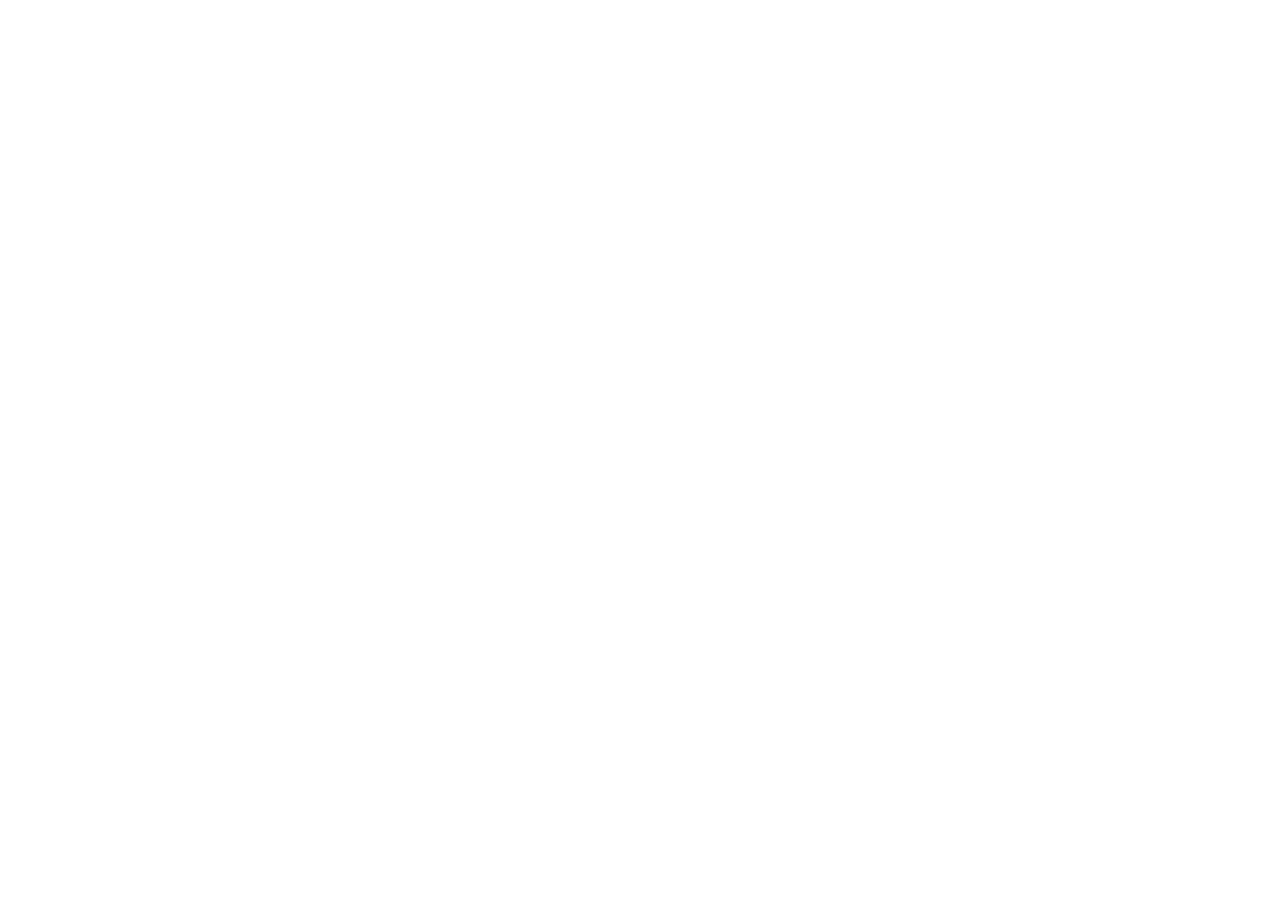
==== index.html @ a18c07d6 "kazkas" ====
<!DOCTYPE html>
<html lang="en">
  <head>
    <meta charset="UTF-8" />
    <meta http-equiv="X-UA-Compatible" content="IE=edge" />
    <meta name="viewport" content="width=device-width, initial-scale=1.0" />
    <title>Document</title>
  </head>
  <body> </body>
</html>
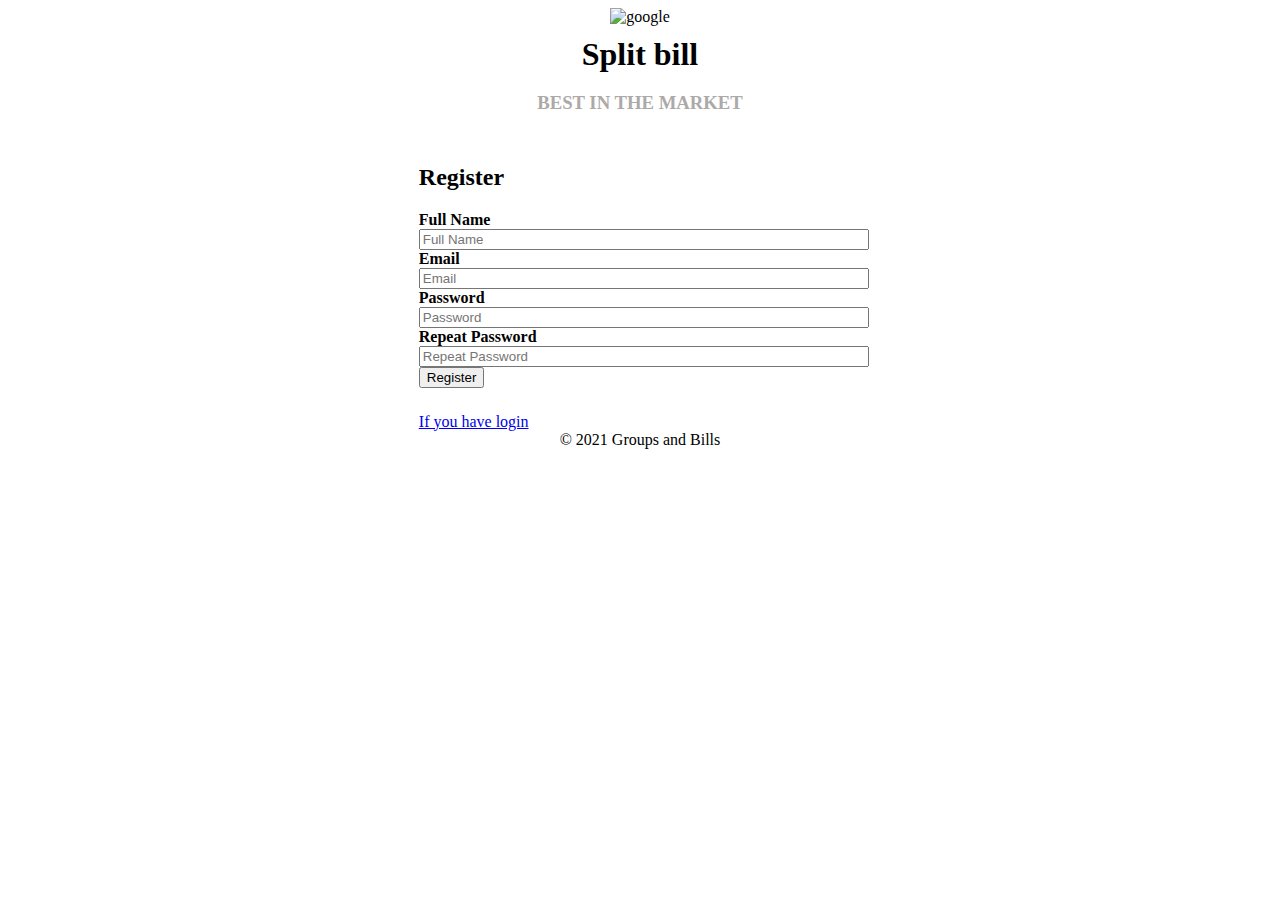
==== commit 596a402f: "pakeitimas" ====
--- a/index.html
+++ b/index.html
@@ -5,6 +5,51 @@
     <meta http-equiv="X-UA-Compatible" content="IE=edge" />
     <meta name="viewport" content="width=device-width, initial-scale=1.0" />
     <title>Document</title>
+    <link rel="stylesheet" href="style.css" />
+    <link
+      rel="stylesheet"
+      href="https://cdn.jsdelivr.net/npm/water.css@2/out/water.css"
+    />
+    <script defer src="script/register.js"></script>
   </head>
-  <body> </body>
+  <body> 
+      <header> 
+          <img src="https://www.freepnglogos.com/uploads/google-logo-png/google-logo-png-webinar-optimizing-for-success-google-business-webinar-13.png" alt="google">
+
+          <h1 class="regLog">Split bill</h2>
+            <h3>BEST IN THE MARKET</h3>
+
+      </header>
+      
+      <form id="register">
+        <div class="inputDiv">
+          <h2>Register</h2>
+          <div>
+            <label for="fullName"> Full Name</label>
+            <input type="text" name="full_name" id="full_name", placeholder="Full Name" required>
+          </div>
+          <div>
+            <label for="email"> Email</label>
+            <input type="email" name="email" id="email" placeholder = "Email" required>
+          </div>
+          <div>
+            <label for="password"> Password</label>
+            <input type="password" name="password" id="password", placeholder="Password" required>
+          </div>
+          <div>
+            <label for="repeatPassword"> Repeat Password</label>
+            <input type="password" name="repeatPassword" id="repeatPassword", placeholder="Repeat Password" required>
+          </div>
+        <button>Register</button>
+
+        <div class="link">
+          <a href="login.html">If you have login </a>
+        </div>
+
+        </div>
+          
+      </form>
+      
+</body>
+<footer>© 2021 Groups and Bills</footer>
 </html>
--- a/style.css
+++ b/style.css
@@ -0,0 +1,52 @@
+img {
+  height: 100px;
+  width: 100px;
+}
+.box {
+  text-align: center;
+  background: rgb(204, 198, 198);
+  padding: 15px;
+  border-radius: 5px;
+}
+#groupbox {
+  display: flex;
+  justify-content: space-between;
+  flex-wrap: wrap;
+}
+
+header {
+  text-align: center;
+}
+header h1 {
+  margin-top: 10px;
+  margin-bottom: 50px;
+}
+header h3 {
+  color: rgb(173, 169, 169);
+}
+
+nav a {
+  margin-left: 15px;
+}
+
+.inputDiv {
+  width: 35%;
+  margin: 0 auto;
+  margin-top: 50px;
+}
+
+.inputDiv input {
+  width: 100%;
+}
+.inputDiv label {
+  font-weight: 700;
+}
+.link {
+  margin-top: 25px;
+}
+footer {
+  text-align: center;
+}
+.regLog {
+  margin-bottom: 0;
+}
